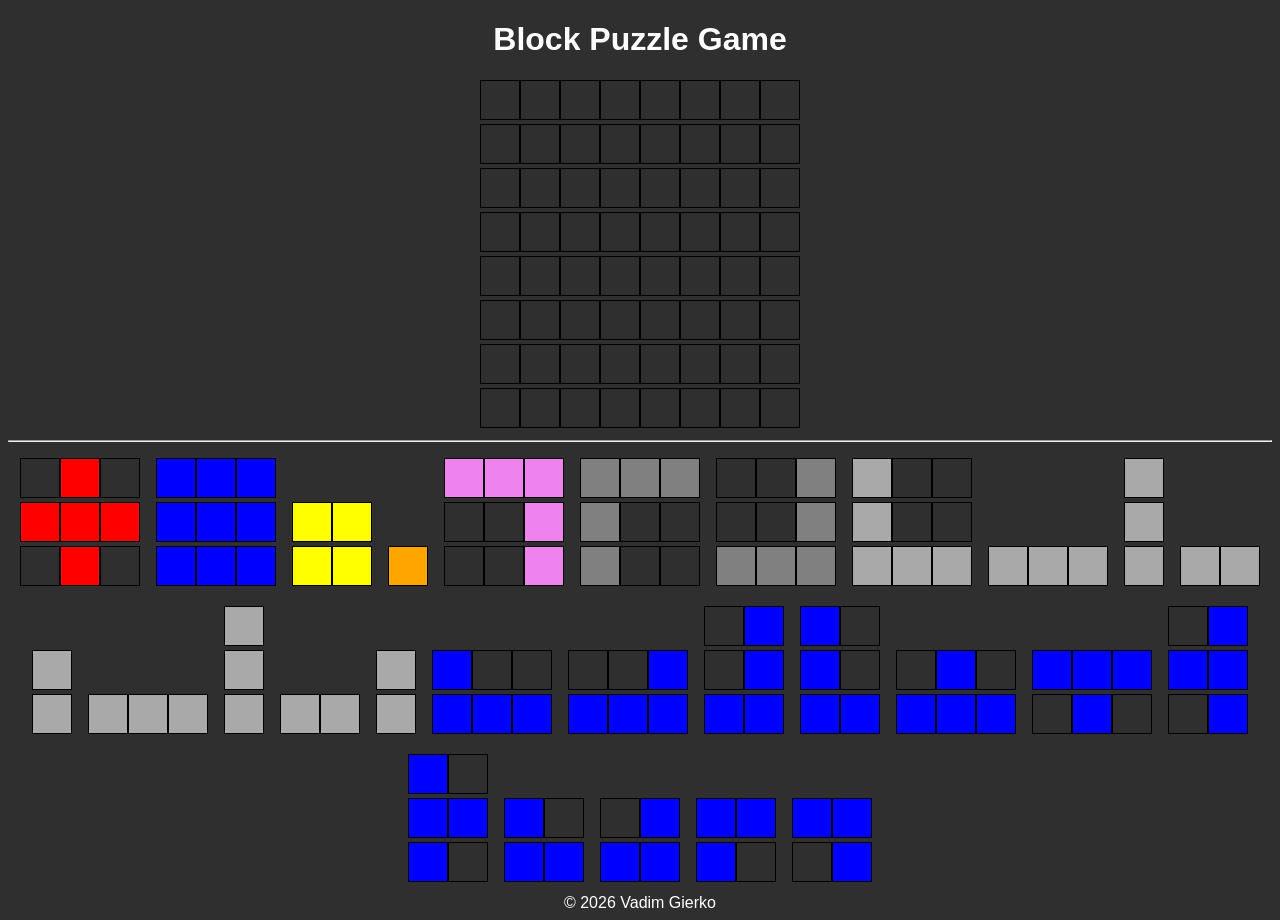
==== index.html @ c9874116 "Initial scaffold for block puzzle game Add initial project files for a vanilla JS Block Puzzle Game:" ====
<!doctype html>
<html lang="en">
	<head>
		<meta charset="UTF-8" />
		<meta name="viewport" content="width=device-width, initial-scale=1.0" />
		<title>Block Puzzle Game</title>
		<meta name="author" content="Vadim Gierko" />
		<style>
			* {
				box-sizing: border-box;
				text-align: center;
				background-color: rgb(47, 47, 47);
				color: white;
				font-family: sans-serif;
			}
		</style>
	</head>
	<body>
		<header>
			<h1>Block Puzzle Game</h1>
		</header>
		<div id="board"></div>
		<hr />
		<div id="blocks"></div>
		<footer>&copy; 2026 Vadim Gierko</footer>
	</body>
	<script src="script.js" type="module"></script>
</html>
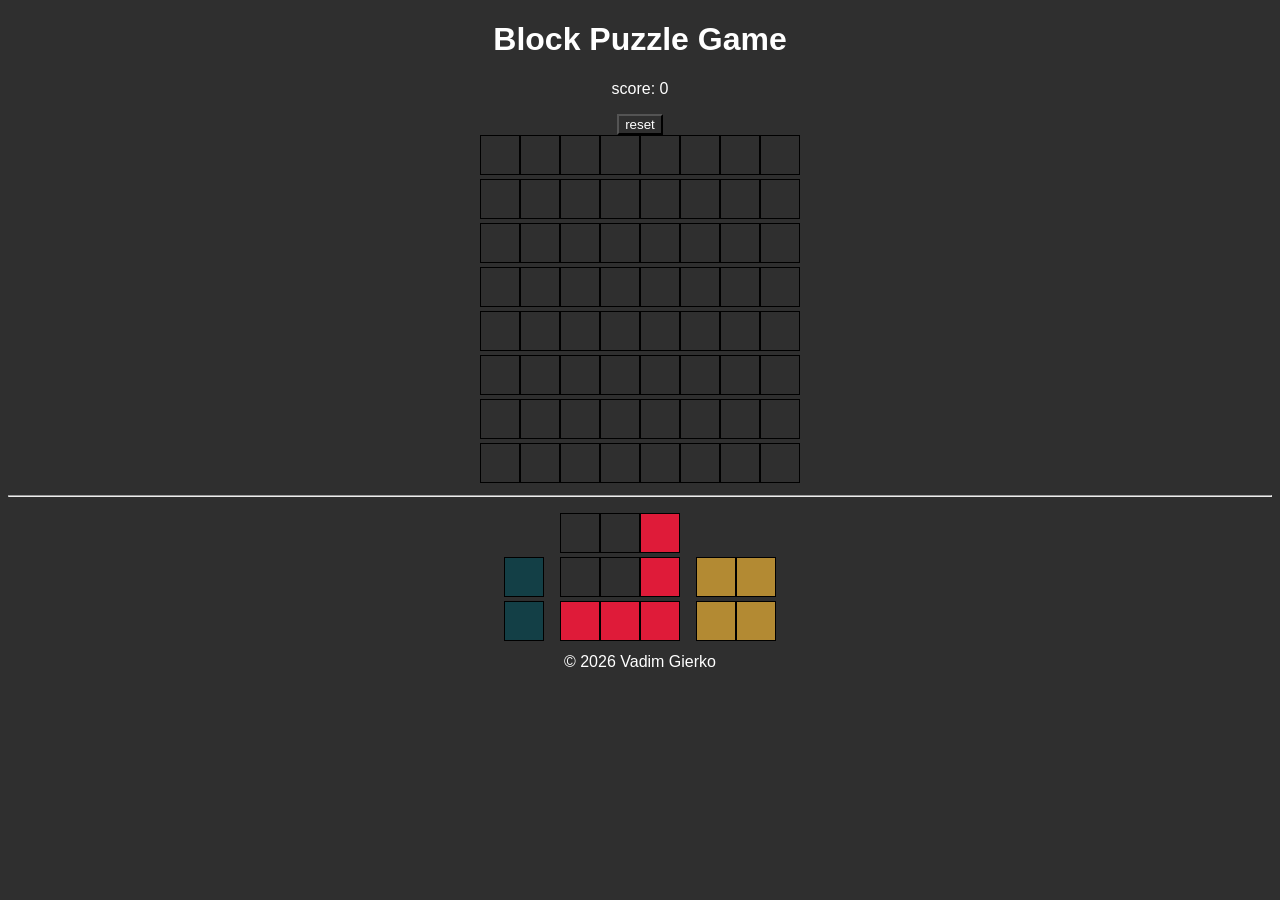
==== commit 39027016: "enable first gameable experience with limited blocks options - add remaining blocks to block schemas" ====
--- a/index.html
+++ b/index.html
@@ -18,6 +18,8 @@
 	<body>
 		<header>
 			<h1>Block Puzzle Game</h1>
+			<p>score: <span id="score">0</span></p>
+			<button id="reset">reset</button>
 		</header>
 		<div id="board"></div>
 		<hr />
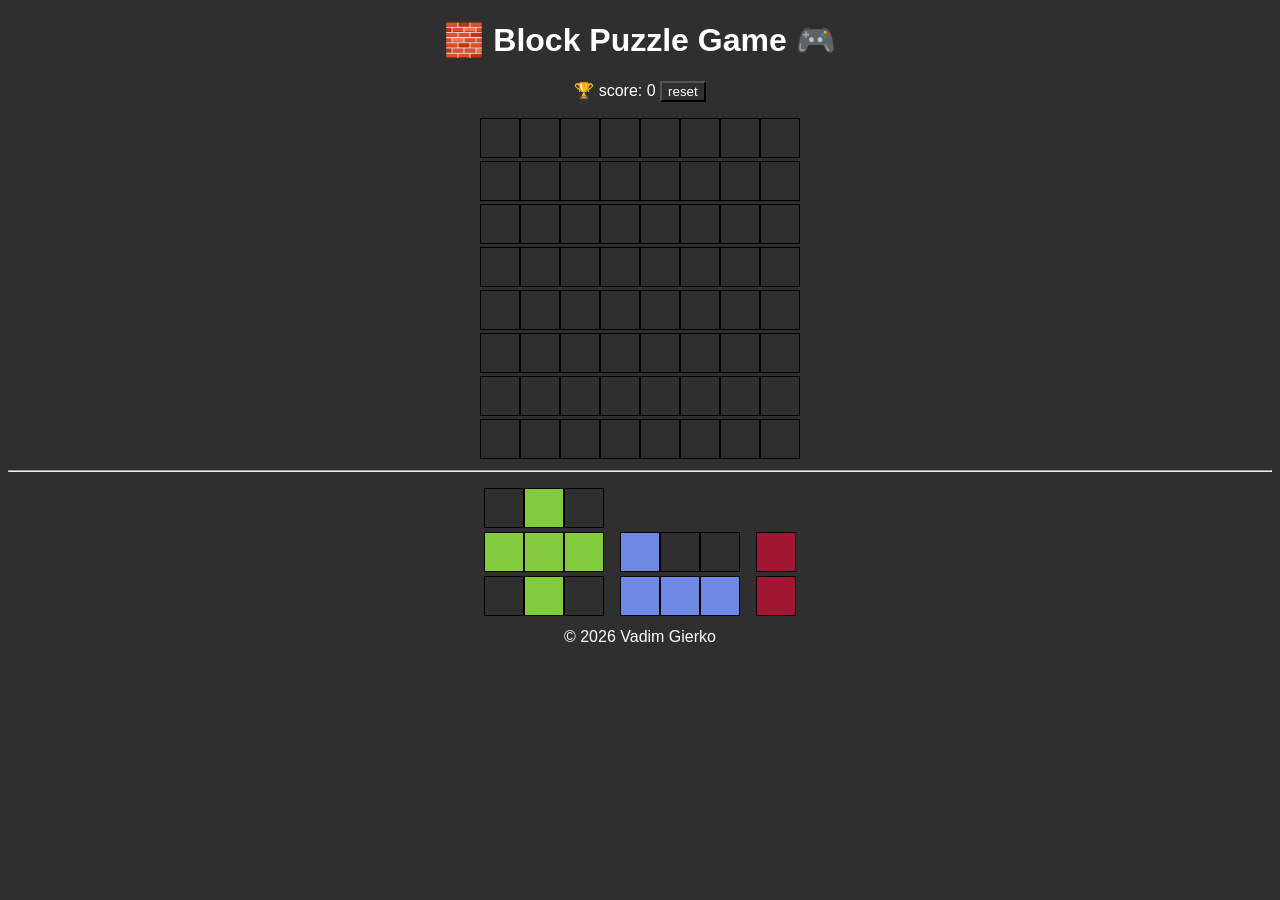
==== commit f8d8e432: "improve rows & cols popping and enable all blocks shapes - set timeout to pop rows & cols & add fire" ====
--- a/index.html
+++ b/index.html
@@ -13,13 +13,18 @@
 				color: white;
 				font-family: sans-serif;
 			}
+
+			#board {
+				font-size: small;
+			}
 		</style>
 	</head>
 	<body>
 		<header>
-			<h1>Block Puzzle Game</h1>
-			<p>score: <span id="score">0</span></p>
-			<button id="reset">reset</button>
+			<h1>🧱 Block Puzzle Game 🎮</h1>
+			<p>
+				🏆 score: <span id="score">0</span> <button id="reset">reset</button>
+			</p>
 		</header>
 		<div id="board"></div>
 		<hr />
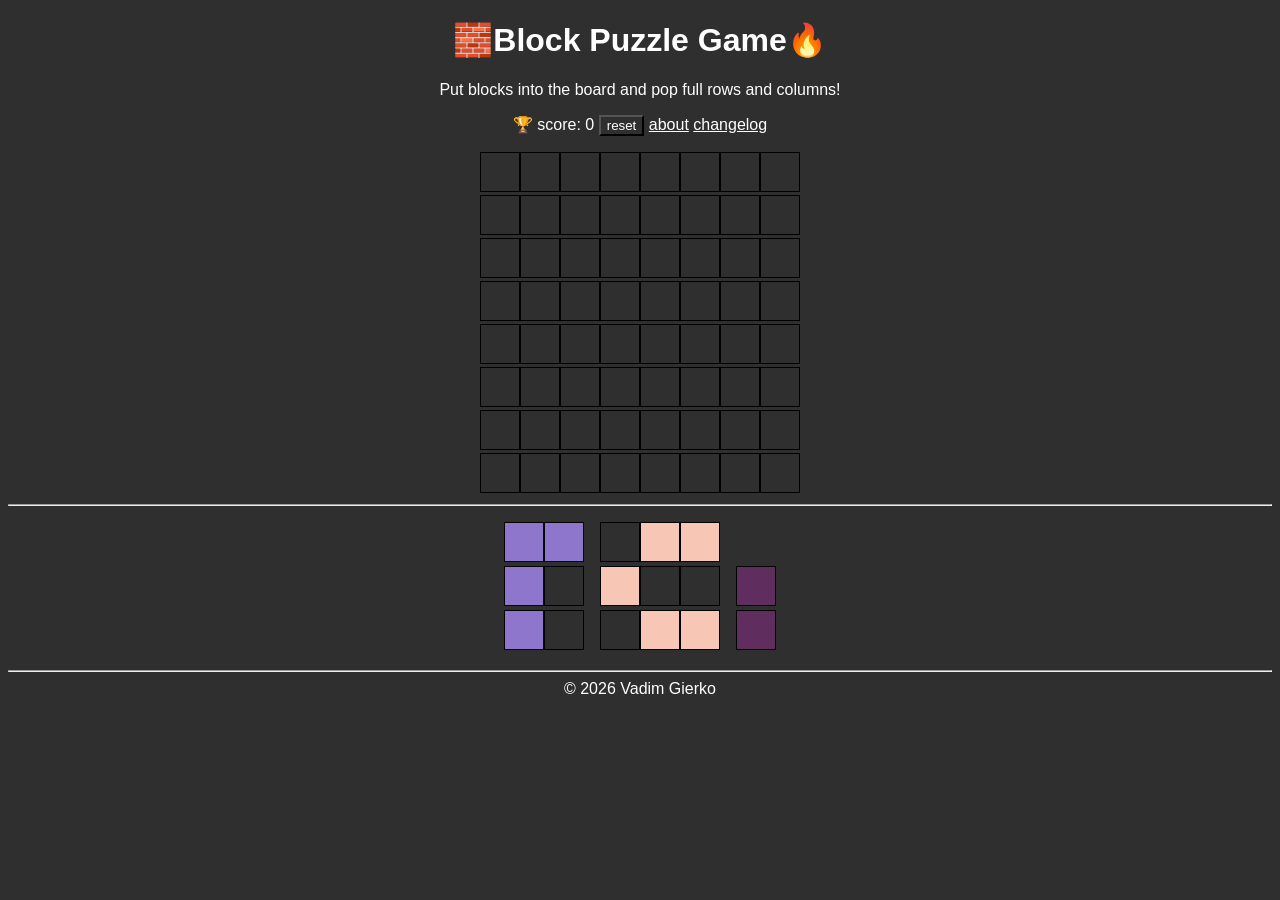
==== commit 3ab3a22b: "adjust small blocks (1-3 cells) percentage for better gaming; add new shapes - adjust small blocks (" ====
--- a/index.html
+++ b/index.html
@@ -3,32 +3,27 @@
 	<head>
 		<meta charset="UTF-8" />
 		<meta name="viewport" content="width=device-width, initial-scale=1.0" />
-		<title>Block Puzzle Game</title>
+		<title>🧱Block Puzzle Game🔥</title>
 		<meta name="author" content="Vadim Gierko" />
-		<style>
-			* {
-				box-sizing: border-box;
-				text-align: center;
-				background-color: rgb(47, 47, 47);
-				color: white;
-				font-family: sans-serif;
-			}
-
-			#board {
-				font-size: small;
-			}
-		</style>
+		<meta
+			name="description"
+			content="Put blocks into the board and pop full rows and columns!"
+		/>
+		<link rel="stylesheet" href="style.css" />
 	</head>
-	<body>
+	<body style="text-align: center">
 		<header>
-			<h1>🧱 Block Puzzle Game 🎮</h1>
+			<h1>🧱Block Puzzle Game🔥</h1>
+			<p>Put blocks into the board and pop full rows and columns!</p>
 			<p>
 				🏆 score: <span id="score">0</span> <button id="reset">reset</button>
+				<a href="/about.html">about</a> <a href="/changelog.html">changelog</a>
 			</p>
 		</header>
 		<div id="board"></div>
 		<hr />
 		<div id="blocks"></div>
+		<hr />
 		<footer>&copy; 2026 Vadim Gierko</footer>
 	</body>
 	<script src="script.js" type="module"></script>
--- a/style.css
+++ b/style.css
@@ -0,0 +1,10 @@
+* {
+    box-sizing: border-box;
+    background-color: rgb(47, 47, 47);
+    color: white;
+    font-family: sans-serif;
+}
+
+#board {
+  font-size: small;
+}
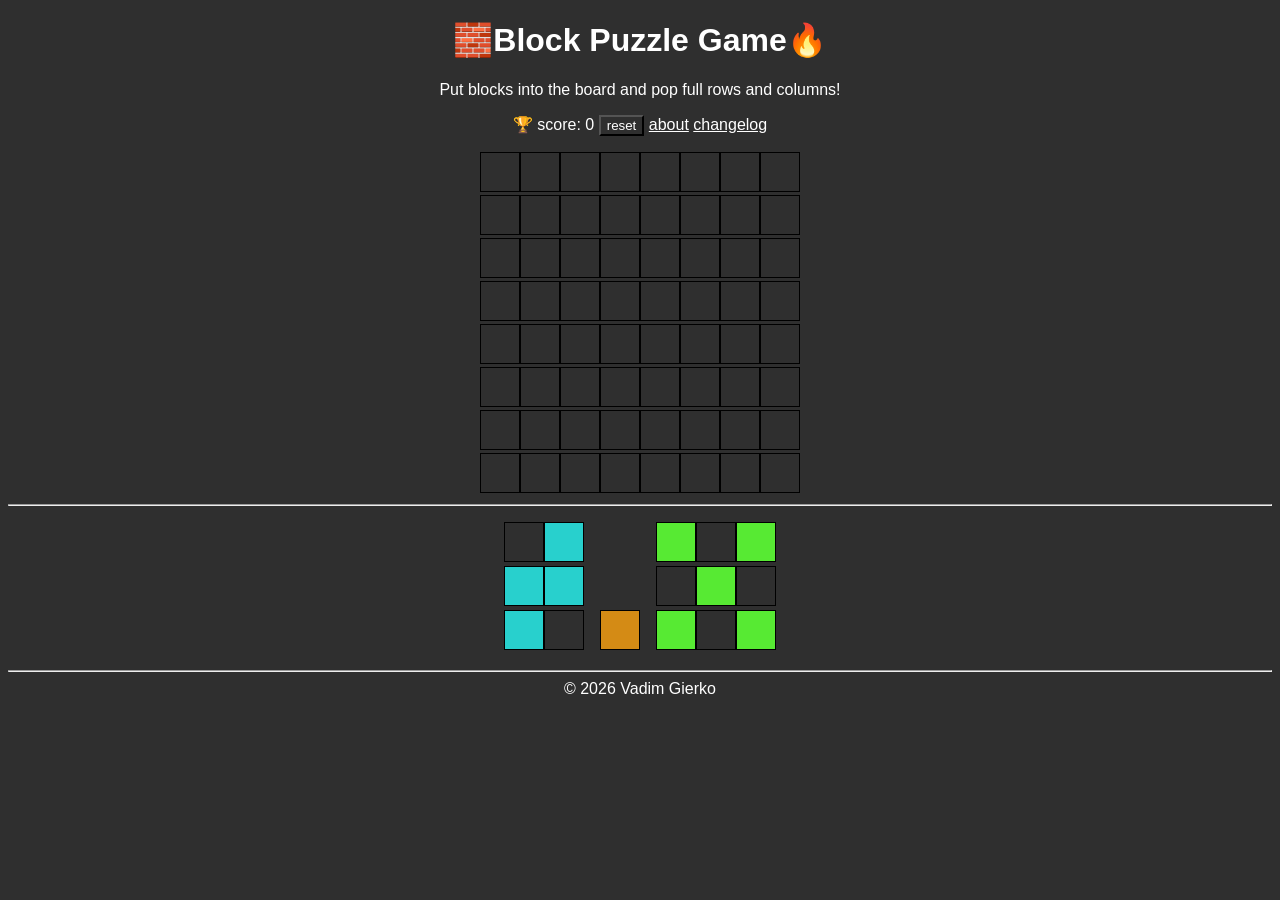
==== commit 06388dea: "fix nav links to work with github pages" ====
--- a/index.html
+++ b/index.html
@@ -17,7 +17,7 @@
 			<p>Put blocks into the board and pop full rows and columns!</p>
 			<p>
 				🏆 score: <span id="score">0</span> <button id="reset">reset</button>
-				<a href="/about.html">about</a> <a href="/changelog.html">changelog</a>
+				<a href="about.html">about</a> <a href="changelog.html">changelog</a>
 			</p>
 		</header>
 		<div id="board"></div>
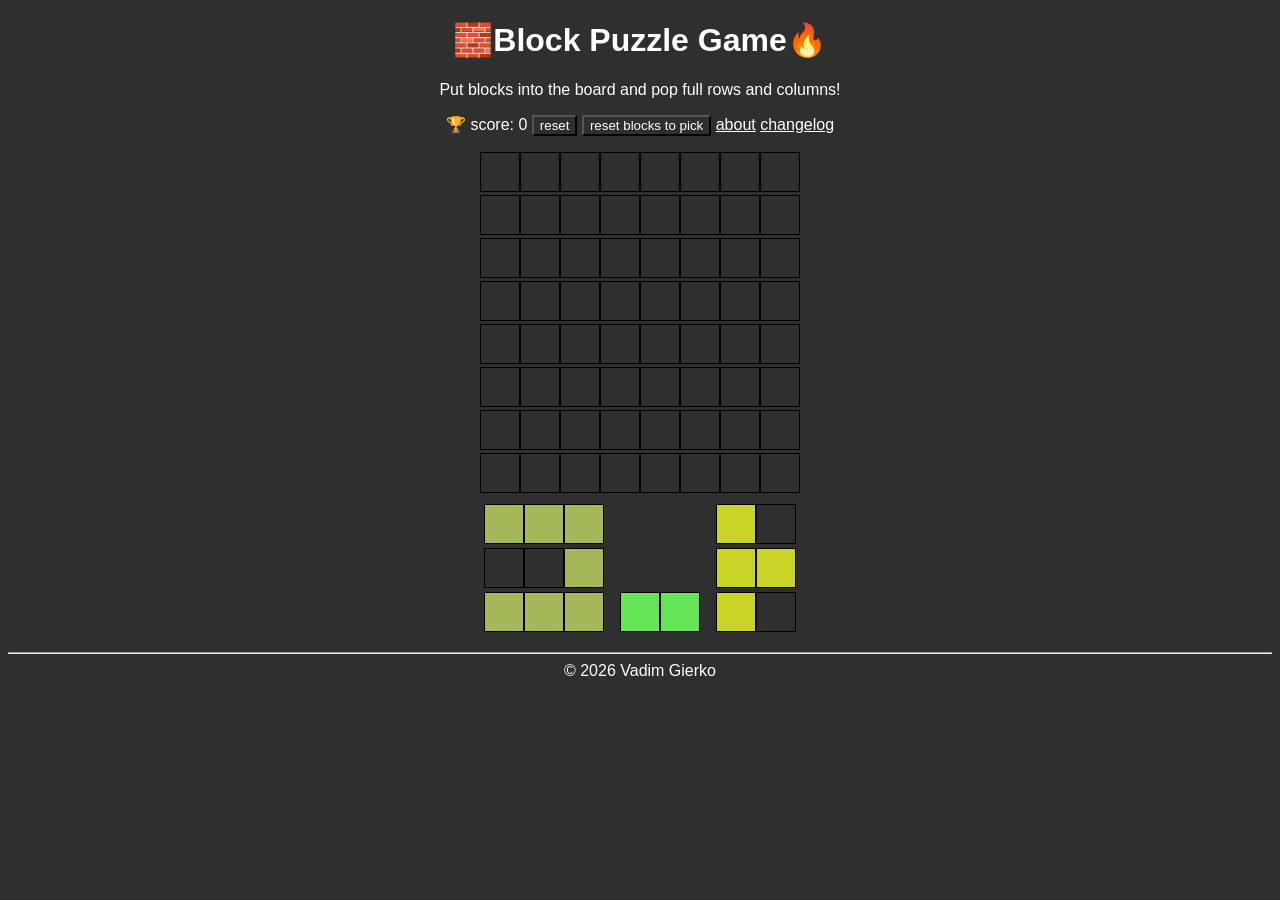
==== commit 5f0c3980: "implement init board func to set listeners add reset blocks btn - split drawBoard into drawBoard & i" ====
--- a/index.html
+++ b/index.html
@@ -17,11 +17,11 @@
 			<p>Put blocks into the board and pop full rows and columns!</p>
 			<p>
 				🏆 score: <span id="score">0</span> <button id="reset">reset</button>
+				<button id="reset-blocks">reset blocks to pick</button>
 				<a href="about.html">about</a> <a href="changelog.html">changelog</a>
 			</p>
 		</header>
 		<div id="board"></div>
-		<hr />
 		<div id="blocks"></div>
 		<hr />
 		<footer>&copy; 2026 Vadim Gierko</footer>
--- a/style.css
+++ b/style.css
@@ -1,10 +1,25 @@
 * {
-    box-sizing: border-box;
-    background-color: rgb(47, 47, 47);
-    color: white;
-    font-family: sans-serif;
+  box-sizing: border-box;
+  background-color: rgb(47, 47, 47);
+  color: white;
+  font-family: sans-serif;
 }
 
 #board {
   font-size: small;
+}
+
+.row {
+  margin: 0px auto;
+}
+
+.col {
+  width: 40px;
+  height: 40px;
+  display: inline-block;
+  border: 1px solid black;
+}
+
+.highlighted {
+  border-color: yellow;
 }
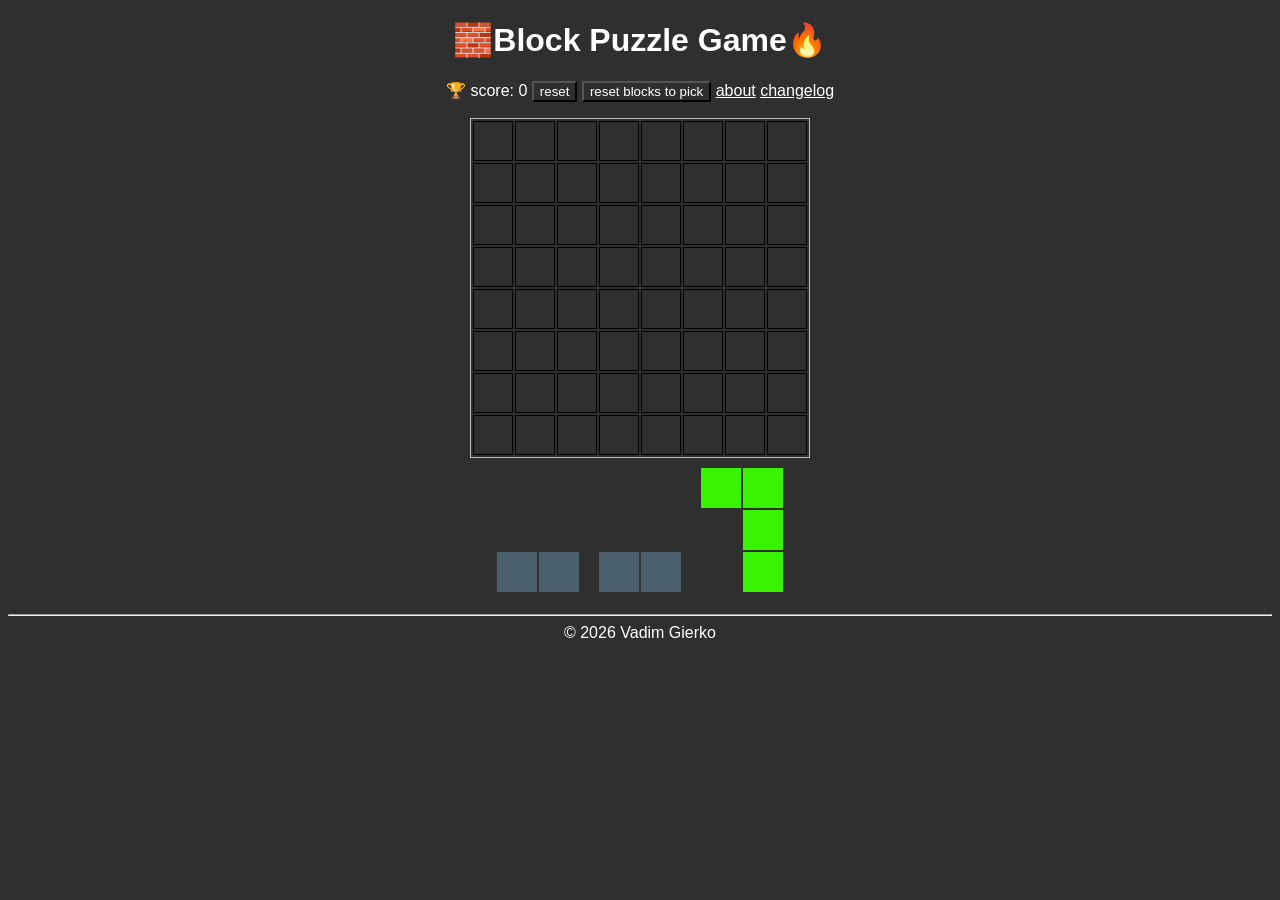
==== commit 77d15775: "fix popping col h increase & blocks to pick shape using table" ====
--- a/index.html
+++ b/index.html
@@ -14,14 +14,14 @@
 	<body style="text-align: center">
 		<header>
 			<h1>🧱Block Puzzle Game🔥</h1>
-			<p>Put blocks into the board and pop full rows and columns!</p>
+			<!-- <p>Put blocks into the board and pop full rows and columns!</p> -->
 			<p>
 				🏆 score: <span id="score">0</span> <button id="reset">reset</button>
 				<button id="reset-blocks">reset blocks to pick</button>
 				<a href="about.html">about</a> <a href="changelog.html">changelog</a>
 			</p>
 		</header>
-		<div id="board"></div>
+		<table id="board"></table>
 		<div id="blocks"></div>
 		<hr />
 		<footer>&copy; 2026 Vadim Gierko</footer>
--- a/style.css
+++ b/style.css
@@ -5,21 +5,13 @@
   font-family: sans-serif;
 }
 
-#board {
-  font-size: small;
-}
-
-.row {
-  margin: 0px auto;
+table#board {
+  margin: 0 auto;
+  border: 1px solid rgb(190, 190, 190);
 }
 
 .col {
   width: 40px;
   height: 40px;
-  display: inline-block;
   border: 1px solid black;
-}
-
-.highlighted {
-  border-color: yellow;
 }
